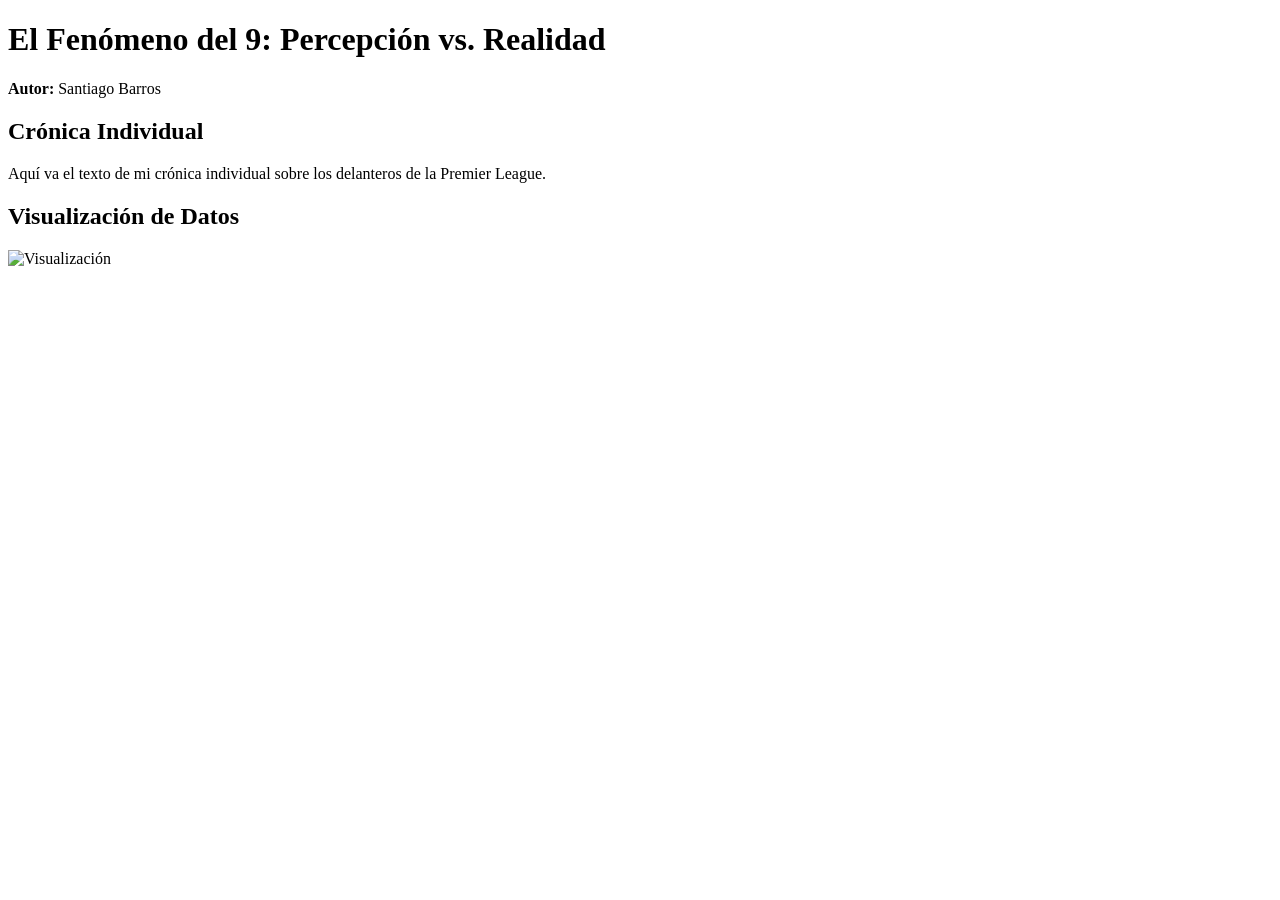
==== Entrega_04/Barros_Santiago_Vis03/index.html @ cacc757b "Create index.html for individual chronicle Added a new HTML file for individual chronicle with data " ====
<!DOCTYPE html>
<html lang="es">
<head>
    <meta charset="UTF-8">
    <title>Crónica Individual</title>
</head>
<body>
    <h1>El Fenómeno del 9: Percepción vs. Realidad</h1>
    <p><strong>Autor:</strong> Santiago Barros</p>
    
    <h2>Crónica Individual</h2>
    <p>Aquí va el texto de mi crónica individual sobre los delanteros de la Premier League.</p>

    <h2>Visualización de Datos</h2>
    <img src="imagen_visualizacion.png" alt="Visualización">
</body>
</html>
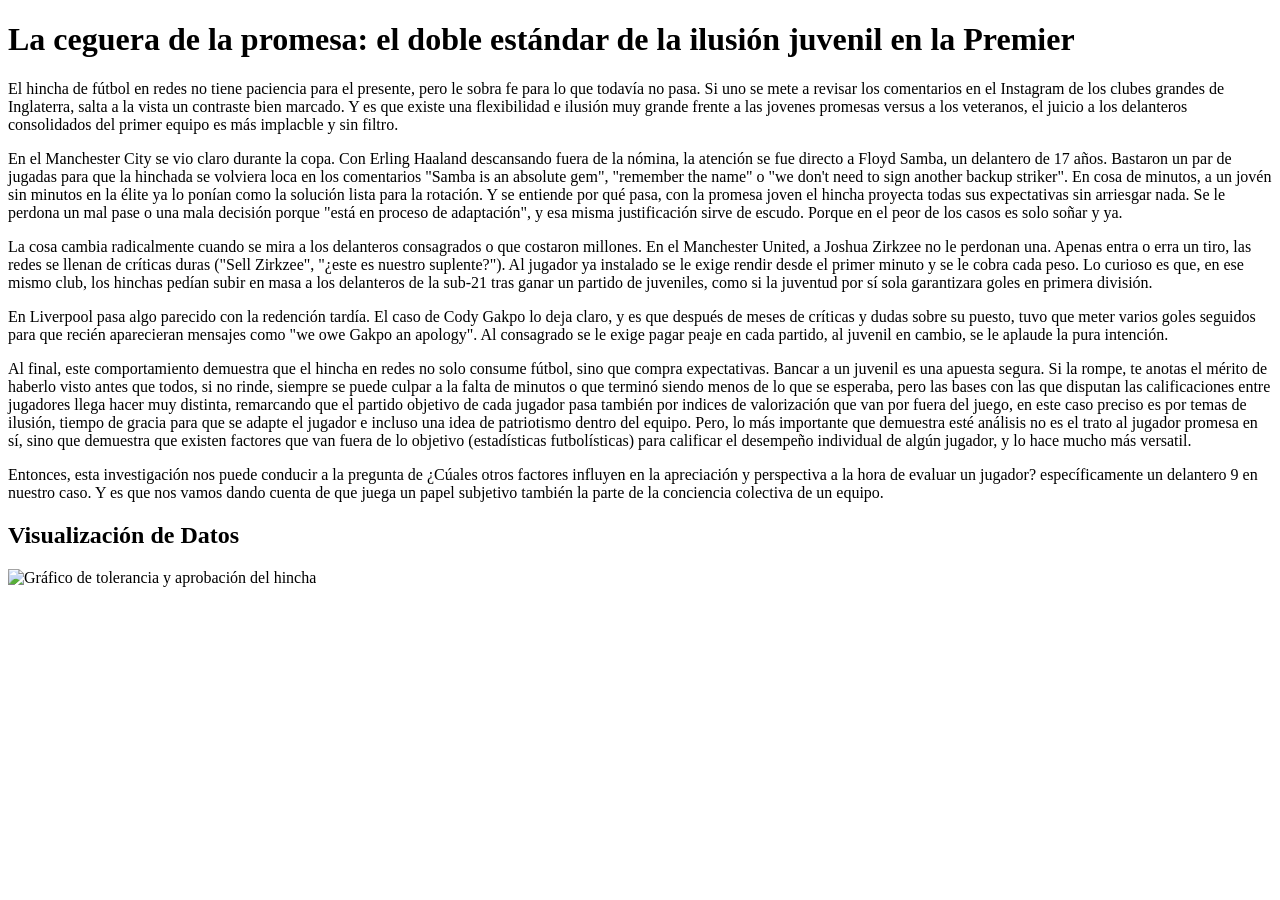
==== commit 2cede26b: "Revise article title and content on player perceptions Updated the title and content of the article " ====
--- a/Entrega_04/Barros_Santiago_Vis03/index.html
+++ b/Entrega_04/Barros_Santiago_Vis03/index.html
@@ -2,16 +2,25 @@
 <html lang="es">
 <head>
     <meta charset="UTF-8">
-    <title>Crónica Individual</title>
+    <title>La ceguera de la promesa: el doble estándar - Santiago Barros</title>
 </head>
 <body>
-    <h1>El Fenómeno del 9: Percepción vs. Realidad</h1>
-    <p><strong>Autor:</strong> Santiago Barros</p>
+    <h1>La ceguera de la promesa: el doble estándar de la ilusión juvenil en la Premier</h1>
     
-    <h2>Crónica Individual</h2>
-    <p>Aquí va el texto de mi crónica individual sobre los delanteros de la Premier League.</p>
+    <p>El hincha de fútbol en redes no tiene paciencia para el presente, pero le sobra fe para lo que todavía no pasa. Si uno se mete a revisar los comentarios en el Instagram de los clubes grandes de Inglaterra, salta a la vista un contraste bien marcado. Y es que existe una flexibilidad e ilusión muy grande frente a las jovenes promesas versus a los veteranos, el juicio a los delanteros consolidados del primer equipo es más implacble y sin filtro.</p>
+    
+    <p>En el Manchester City se vio claro durante la copa. Con Erling Haaland descansando fuera de la nómina, la atención se fue directo a Floyd Samba, un delantero de 17 años. Bastaron un par de jugadas para que la hinchada se volviera loca en los comentarios "Samba is an absolute gem", "remember the name" o "we don't need to sign another backup striker". En cosa de minutos, a un jovén sin minutos en la élite ya lo ponían como la solución lista para la rotación. Y se entiende por qué pasa, con la promesa joven el hincha proyecta todas sus expectativas sin arriesgar nada. Se le perdona un mal pase o una mala decisión porque "está en proceso de adaptación", y esa misma justificación sirve de escudo. Porque en el peor de los casos es solo soñar y ya.</p>
+    
+    <p>La cosa cambia radicalmente cuando se mira a los delanteros consagrados o que costaron millones. En el Manchester United, a Joshua Zirkzee no le perdonan una. Apenas entra o erra un tiro, las redes se llenan de críticas duras ("Sell Zirkzee", "¿este es nuestro suplente?"). Al jugador ya instalado se le exige rendir desde el primer minuto y se le cobra cada peso. Lo curioso es que, en ese mismo club, los hinchas pedían subir en masa a los delanteros de la sub-21 tras ganar un partido de juveniles, como si la juventud por sí sola garantizara goles en primera división.</p>
+    
+    <p>En Liverpool pasa algo parecido con la redención tardía. El caso de Cody Gakpo lo deja claro, y es que después de meses de críticas y dudas sobre su puesto, tuvo que meter varios goles seguidos para que recién aparecieran mensajes como "we owe Gakpo an apology". Al consagrado se le exige pagar peaje en cada partido, al juvenil en cambio, se le aplaude la pura intención.</p>
+    
+    <p>Al final, este comportamiento demuestra que el hincha en redes no solo consume fútbol, sino que compra expectativas. Bancar a un juvenil es una apuesta segura. Si la rompe, te anotas el mérito de haberlo visto antes que todos, si no rinde, siempre se puede culpar a la falta de minutos o que terminó siendo menos de lo que se esperaba, pero las bases con las que disputan las calificaciones entre jugadores llega hacer muy distinta, remarcando que el partido objetivo de cada jugador pasa también por indices de valorización que van por fuera del juego, en este caso preciso es por temas de ilusión, tiempo de gracia para que se adapte el jugador e incluso una idea de patriotismo dentro del equipo. Pero, lo más importante que demuestra esté análisis no es el trato al jugador promesa en sí, sino que demuestra que existen factores que van fuera de lo objetivo (estadísticas futbolísticas) para calificar el desempeño individual de algún jugador, y lo hace mucho más versatil.</p>
+    
+    <p>Entonces, esta investigación nos puede conducir a la pregunta de ¿Cúales otros factores influyen en la apreciación y perspectiva a la hora de evaluar un jugador? específicamente un delantero 9 en nuestro caso. Y es que nos vamos dando cuenta de que juega un papel subjetivo también la parte de la conciencia colectiva de un equipo.</p>
 
+    <!-- Visualización integrada -->
     <h2>Visualización de Datos</h2>
-    <img src="imagen_visualizacion.png" alt="Visualización">
+    <img src="vis_01.jpg" alt="Gráfico de tolerancia y aprobación del hincha">
 </body>
 </html>
